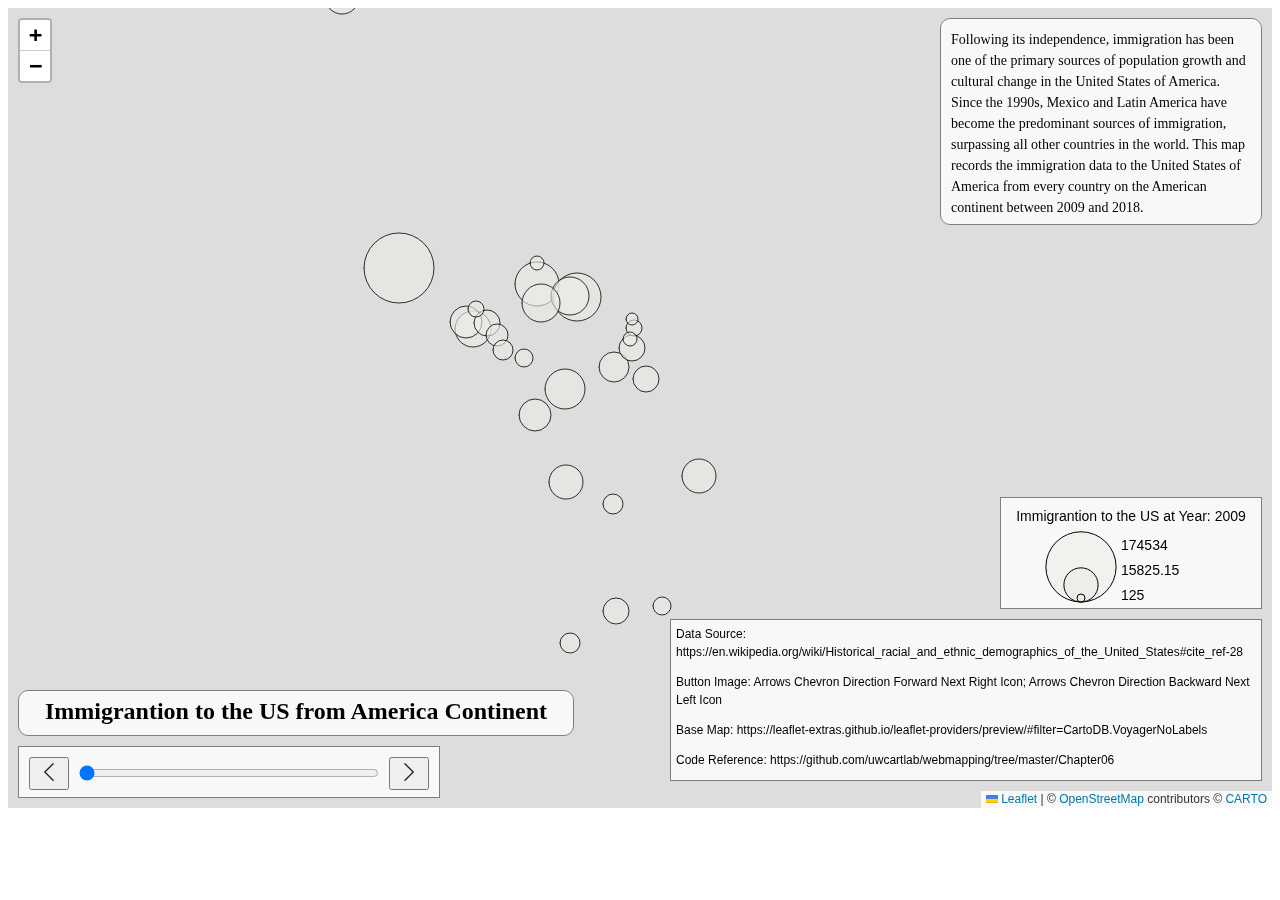
==== index.html @ ad01009b "576update" ====
<!DOCTYPE html>
<html lang="en">
    <head>
        <meta charset="utf-8">
        <meta name="viewport" content="width=device-width">
            <title></title>

        <!--put your external stylesheet links here-->
        <link rel = "stylesheet" href = "lib/leaflet/leaflet.css">
        <link rel = "stylesheet" href="css/style.css">
        <!--[if IE<9]>
            <link rel="stylesheet" href="css/style.ie.css">
        <![endif]-->
        
        <!--you can also place internal styles here
        place these within <style> tags-->  
        
    </head>

    <body>
        <!--put your initial page content here-->  
        <div id = "map"></div>

        <!--you can also use this space for internal scripts;
        place these within <script> tags-->

        <!--put your external script links here-->
        <script type = "text/javascript" src = "lib/leaflet/leaflet.js"></script>
        <script type="text/javascript" src="js/main.js"></script>
    </body>
</html>
---- lib/leaflet/leaflet.css ----
/* required styles */

.leaflet-pane,
.leaflet-tile,
.leaflet-marker-icon,
.leaflet-marker-shadow,
.leaflet-tile-container,
.leaflet-pane > svg,
.leaflet-pane > canvas,
.leaflet-zoom-box,
.leaflet-image-layer,
.leaflet-layer {
	position: absolute;
	left: 0;
	top: 0;
	}
.leaflet-container {
	overflow: hidden;
	}
.leaflet-tile,
.leaflet-marker-icon,
.leaflet-marker-shadow {
	-webkit-user-select: none;
	   -moz-user-select: none;
	        user-select: none;
	  -webkit-user-drag: none;
	}
/* Prevents IE11 from highlighting tiles in blue */
.leaflet-tile::selection {
	background: transparent;
}
/* Safari renders non-retina tile on retina better with this, but Chrome is worse */
.leaflet-safari .leaflet-tile {
	image-rendering: -webkit-optimize-contrast;
	}
/* hack that prevents hw layers "stretching" when loading new tiles */
.leaflet-safari .leaflet-tile-container {
	width: 1600px;
	height: 1600px;
	-webkit-transform-origin: 0 0;
	}
.leaflet-marker-icon,
.leaflet-marker-shadow {
	display: block;
	}
/* .leaflet-container svg: reset svg max-width decleration shipped in Joomla! (joomla.org) 3.x */
/* .leaflet-container img: map is broken in FF if you have max-width: 100% on tiles */
.leaflet-container .leaflet-overlay-pane svg {
	max-width: none !important;
	max-height: none !important;
	}
.leaflet-container .leaflet-marker-pane img,
.leaflet-container .leaflet-shadow-pane img,
.leaflet-container .leaflet-tile-pane img,
.leaflet-container img.leaflet-image-layer,
.leaflet-container .leaflet-tile {
	max-width: none !important;
	max-height: none !important;
	width: auto;
	padding: 0;
	}

.leaflet-container.leaflet-touch-zoom {
	-ms-touch-action: pan-x pan-y;
	touch-action: pan-x pan-y;
	}
.leaflet-container.leaflet-touch-drag {
	-ms-touch-action: pinch-zoom;
	/* Fallback for FF which doesn't support pinch-zoom */
	touch-action: none;
	touch-action: pinch-zoom;
}
.leaflet-container.leaflet-touch-drag.leaflet-touch-zoom {
	-ms-touch-action: none;
	touch-action: none;
}
.leaflet-container {
	-webkit-tap-highlight-color: transparent;
}
.leaflet-container a {
	-webkit-tap-highlight-color: rgba(51, 181, 229, 0.4);
}
.leaflet-tile {
	filter: inherit;
	visibility: hidden;
	}
.leaflet-tile-loaded {
	visibility: inherit;
	}
.leaflet-zoom-box {
	width: 0;
	height: 0;
	-moz-box-sizing: border-box;
	     box-sizing: border-box;
	z-index: 800;
	}
/* workaround for https://bugzilla.mozilla.org/show_bug.cgi?id=888319 */
.leaflet-overlay-pane svg {
	-moz-user-select: none;
	}

.leaflet-pane         { z-index: 400; }

.leaflet-tile-pane    { z-index: 200; }
.leaflet-overlay-pane { z-index: 400; }
.leaflet-shadow-pane  { z-index: 500; }
.leaflet-marker-pane  { z-index: 600; }
.leaflet-tooltip-pane   { z-index: 650; }
.leaflet-popup-pane   { z-index: 700; }

.leaflet-map-pane canvas { z-index: 100; }
.leaflet-map-pane svg    { z-index: 200; }

.leaflet-vml-shape {
	width: 1px;
	height: 1px;
	}
.lvml {
	behavior: url(#default#VML);
	display: inline-block;
	position: absolute;
	}


/* control positioning */

.leaflet-control {
	position: relative;
	z-index: 800;
	pointer-events: visiblePainted; /* IE 9-10 doesn't have auto */
	pointer-events: auto;
	}
.leaflet-top,
.leaflet-bottom {
	position: absolute;
	z-index: 1000;
	pointer-events: none;
	}
.leaflet-top {
	top: 0;
	}
.leaflet-right {
	right: 0;
	}
.leaflet-bottom {
	bottom: 0;
	}
.leaflet-left {
	left: 0;
	}
.leaflet-control {
	float: left;
	clear: both;
	}
.leaflet-right .leaflet-control {
	float: right;
	}
.leaflet-top .leaflet-control {
	margin-top: 10px;
	}
.leaflet-bottom .leaflet-control {
	margin-bottom: 10px;
	}
.leaflet-left .leaflet-control {
	margin-left: 10px;
	}
.leaflet-right .leaflet-control {
	margin-right: 10px;
	}


/* zoom and fade animations */

.leaflet-fade-anim .leaflet-popup {
	opacity: 0;
	-webkit-transition: opacity 0.2s linear;
	   -moz-transition: opacity 0.2s linear;
	        transition: opacity 0.2s linear;
	}
.leaflet-fade-anim .leaflet-map-pane .leaflet-popup {
	opacity: 1;
	}
.leaflet-zoom-animated {
	-webkit-transform-origin: 0 0;
	    -ms-transform-origin: 0 0;
	        transform-origin: 0 0;
	}
svg.leaflet-zoom-animated {
	will-change: transform;
}

.leaflet-zoom-anim .leaflet-zoom-animated {
	-webkit-transition: -webkit-transform 0.25s cubic-bezier(0,0,0.25,1);
	   -moz-transition:    -moz-transform 0.25s cubic-bezier(0,0,0.25,1);
	        transition:         transform 0.25s cubic-bezier(0,0,0.25,1);
	}
.leaflet-zoom-anim .leaflet-tile,
.leaflet-pan-anim .leaflet-tile {
	-webkit-transition: none;
	   -moz-transition: none;
	        transition: none;
	}

.leaflet-zoom-anim .leaflet-zoom-hide {
	visibility: hidden;
	}


/* cursors */

.leaflet-interactive {
	cursor: pointer;
	}
.leaflet-grab {
	cursor: -webkit-grab;
	cursor:    -moz-grab;
	cursor:         grab;
	}
.leaflet-crosshair,
.leaflet-crosshair .leaflet-interactive {
	cursor: crosshair;
	}
.leaflet-popup-pane,
.leaflet-control {
	cursor: auto;
	}
.leaflet-dragging .leaflet-grab,
.leaflet-dragging .leaflet-grab .leaflet-interactive,
.leaflet-dragging .leaflet-marker-draggable {
	cursor: move;
	cursor: -webkit-grabbing;
	cursor:    -moz-grabbing;
	cursor:         grabbing;
	}

/* marker & overlays interactivity */
.leaflet-marker-icon,
.leaflet-marker-shadow,
.leaflet-image-layer,
.leaflet-pane > svg path,
.leaflet-tile-container {
	pointer-events: none;
	}

.leaflet-marker-icon.leaflet-interactive,
.leaflet-image-layer.leaflet-interactive,
.leaflet-pane > svg path.leaflet-interactive,
svg.leaflet-image-layer.leaflet-interactive path {
	pointer-events: visiblePainted; /* IE 9-10 doesn't have auto */
	pointer-events: auto;
	}

/* visual tweaks */

.leaflet-container {
	background: #ddd;
	outline-offset: 1px;
	}
.leaflet-container a {
	color: #0078A8;
	}
.leaflet-zoom-box {
	border: 2px dotted #38f;
	background: rgba(255,255,255,0.5);
	}


/* general typography */
.leaflet-container {
	font-family: "Helvetica Neue", Arial, Helvetica, sans-serif;
	font-size: 12px;
	font-size: 0.75rem;
	line-height: 1.5;
	}


/* general toolbar styles */

.leaflet-bar {
	box-shadow: 0 1px 5px rgba(0,0,0,0.65);
	border-radius: 4px;
	}
.leaflet-bar a {
	background-color: #fff;
	border-bottom: 1px solid #ccc;
	width: 26px;
	height: 26px;
	line-height: 26px;
	display: block;
	text-align: center;
	text-decoration: none;
	color: black;
	}
.leaflet-bar a,
.leaflet-control-layers-toggle {
	background-position: 50% 50%;
	background-repeat: no-repeat;
	display: block;
	}
.leaflet-bar a:hover,
.leaflet-bar a:focus {
	background-color: #f4f4f4;
	}
.leaflet-bar a:first-child {
	border-top-left-radius: 4px;
	border-top-right-radius: 4px;
	}
.leaflet-bar a:last-child {
	border-bottom-left-radius: 4px;
	border-bottom-right-radius: 4px;
	border-bottom: none;
	}
.leaflet-bar a.leaflet-disabled {
	cursor: default;
	background-color: #f4f4f4;
	color: #bbb;
	}

.leaflet-touch .leaflet-bar a {
	width: 30px;
	height: 30px;
	line-height: 30px;
	}
.leaflet-touch .leaflet-bar a:first-child {
	border-top-left-radius: 2px;
	border-top-right-radius: 2px;
	}
.leaflet-touch .leaflet-bar a:last-child {
	border-bottom-left-radius: 2px;
	border-bottom-right-radius: 2px;
	}

/* zoom control */

.leaflet-control-zoom-in,
.leaflet-control-zoom-out {
	font: bold 18px 'Lucida Console', Monaco, monospace;
	text-indent: 1px;
	}

.leaflet-touch .leaflet-control-zoom-in, .leaflet-touch .leaflet-control-zoom-out  {
	font-size: 22px;
	}


/* layers control */

.leaflet-control-layers {
	box-shadow: 0 1px 5px rgba(0,0,0,0.4);
	background: #fff;
	border-radius: 5px;
	}
.leaflet-control-layers-toggle {
	background-image: url(images/layers.png);
	width: 36px;
	height: 36px;
	}
.leaflet-retina .leaflet-control-layers-toggle {
	background-image: url(images/layers-2x.png);
	background-size: 26px 26px;
	}
.leaflet-touch .leaflet-control-layers-toggle {
	width: 44px;
	height: 44px;
	}
.leaflet-control-layers .leaflet-control-layers-list,
.leaflet-control-layers-expanded .leaflet-control-layers-toggle {
	display: none;
	}
.leaflet-control-layers-expanded .leaflet-control-layers-list {
	display: block;
	position: relative;
	}
.leaflet-control-layers-expanded {
	padding: 6px 10px 6px 6px;
	color: #333;
	background: #fff;
	}
.leaflet-control-layers-scrollbar {
	overflow-y: scroll;
	overflow-x: hidden;
	padding-right: 5px;
	}
.leaflet-control-layers-selector {
	margin-top: 2px;
	position: relative;
	top: 1px;
	}
.leaflet-control-layers label {
	display: block;
	font-size: 13px;
	font-size: 1.08333em;
	}
.leaflet-control-layers-separator {
	height: 0;
	border-top: 1px solid #ddd;
	margin: 5px -10px 5px -6px;
	}

/* Default icon URLs */
.leaflet-default-icon-path { /* used only in path-guessing heuristic, see L.Icon.Default */
	background-image: url(images/marker-icon.png);
	}


/* attribution and scale controls */

.leaflet-container .leaflet-control-attribution {
	background: #fff;
	background: rgba(255, 255, 255, 0.8);
	margin: 0;
	}
.leaflet-control-attribution,
.leaflet-control-scale-line {
	padding: 0 5px;
	color: #333;
	line-height: 1.4;
	}
.leaflet-control-attribution a {
	text-decoration: none;
	}
.leaflet-control-attribution a:hover,
.leaflet-control-attribution a:focus {
	text-decoration: underline;
	}
.leaflet-attribution-flag {
	display: inline !important;
	vertical-align: baseline !important;
	width: 1em;
	height: 0.6669em;
	}
.leaflet-left .leaflet-control-scale {
	margin-left: 5px;
	}
.leaflet-bottom .leaflet-control-scale {
	margin-bottom: 5px;
	}
.leaflet-control-scale-line {
	border: 2px solid #777;
	border-top: none;
	line-height: 1.1;
	padding: 2px 5px 1px;
	white-space: nowrap;
	-moz-box-sizing: border-box;
	     box-sizing: border-box;
	background: rgba(255, 255, 255, 0.8);
	text-shadow: 1px 1px #fff;
	}
.leaflet-control-scale-line:not(:first-child) {
	border-top: 2px solid #777;
	border-bottom: none;
	margin-top: -2px;
	}
.leaflet-control-scale-line:not(:first-child):not(:last-child) {
	border-bottom: 2px solid #777;
	}

.leaflet-touch .leaflet-control-attribution,
.leaflet-touch .leaflet-control-layers,
.leaflet-touch .leaflet-bar {
	box-shadow: none;
	}
.leaflet-touch .leaflet-control-layers,
.leaflet-touch .leaflet-bar {
	border: 2px solid rgba(0,0,0,0.2);
	background-clip: padding-box;
	}


/* popup */

.leaflet-popup {
	position: absolute;
	text-align: center;
	margin-bottom: 20px;
	}
.leaflet-popup-content-wrapper {
	padding: 1px;
	text-align: left;
	border-radius: 12px;
	}
.leaflet-popup-content {
	margin: 13px 24px 13px 20px;
	line-height: 1.3;
	font-size: 13px;
	font-size: 1.08333em;
	min-height: 1px;
	}
.leaflet-popup-content p {
	margin: 17px 0;
	margin: 1.3em 0;
	}
.leaflet-popup-tip-container {
	width: 40px;
	height: 20px;
	position: absolute;
	left: 50%;
	margin-top: -1px;
	margin-left: -20px;
	overflow: hidden;
	pointer-events: none;
	}
.leaflet-popup-tip {
	width: 17px;
	height: 17px;
	padding: 1px;

	margin: -10px auto 0;
	pointer-events: auto;

	-webkit-transform: rotate(45deg);
	   -moz-transform: rotate(45deg);
	    -ms-transform: rotate(45deg);
	        transform: rotate(45deg);
	}
.leaflet-popup-content-wrapper,
.leaflet-popup-tip {
	background: white;
	color: #333;
	box-shadow: 0 3px 14px rgba(0,0,0,0.4);
	}
.leaflet-container a.leaflet-popup-close-button {
	position: absolute;
	top: 0;
	right: 0;
	border: none;
	text-align: center;
	width: 24px;
	height: 24px;
	font: 16px/24px Tahoma, Verdana, sans-serif;
	color: #757575;
	text-decoration: none;
	background: transparent;
	}
.leaflet-container a.leaflet-popup-close-button:hover,
.leaflet-container a.leaflet-popup-close-button:focus {
	color: #585858;
	}
.leaflet-popup-scrolled {
	overflow: auto;
	}

.leaflet-oldie .leaflet-popup-content-wrapper {
	-ms-zoom: 1;
	}
.leaflet-oldie .leaflet-popup-tip {
	width: 24px;
	margin: 0 auto;

	-ms-filter: "progid:DXImageTransform.Microsoft.Matrix(M11=0.70710678, M12=0.70710678, M21=-0.70710678, M22=0.70710678)";
	filter: progid:DXImageTransform.Microsoft.Matrix(M11=0.70710678, M12=0.70710678, M21=-0.70710678, M22=0.70710678);
	}

.leaflet-oldie .leaflet-control-zoom,
.leaflet-oldie .leaflet-control-layers,
.leaflet-oldie .leaflet-popup-content-wrapper,
.leaflet-oldie .leaflet-popup-tip {
	border: 1px solid #999;
	}


/* div icon */

.leaflet-div-icon {
	background: #fff;
	border: 1px solid #666;
	}


/* Tooltip */
/* Base styles for the element that has a tooltip */
.leaflet-tooltip {
	position: absolute;
	padding: 6px;
	background-color: #fff;
	border: 1px solid #fff;
	border-radius: 3px;
	color: #222;
	white-space: nowrap;
	-webkit-user-select: none;
	-moz-user-select: none;
	-ms-user-select: none;
	user-select: none;
	pointer-events: none;
	box-shadow: 0 1px 3px rgba(0,0,0,0.4);
	}
.leaflet-tooltip.leaflet-interactive {
	cursor: pointer;
	pointer-events: auto;
	}
.leaflet-tooltip-top:before,
.leaflet-tooltip-bottom:before,
.leaflet-tooltip-left:before,
.leaflet-tooltip-right:before {
	position: absolute;
	pointer-events: none;
	border: 6px solid transparent;
	background: transparent;
	content: "";
	}

/* Directions */

.leaflet-tooltip-bottom {
	margin-top: 6px;
}
.leaflet-tooltip-top {
	margin-top: -6px;
}
.leaflet-tooltip-bottom:before,
.leaflet-tooltip-top:before {
	left: 50%;
	margin-left: -6px;
	}
.leaflet-tooltip-top:before {
	bottom: 0;
	margin-bottom: -12px;
	border-top-color: #fff;
	}
.leaflet-tooltip-bottom:before {
	top: 0;
	margin-top: -12px;
	margin-left: -6px;
	border-bottom-color: #fff;
	}
.leaflet-tooltip-left {
	margin-left: -6px;
}
.leaflet-tooltip-right {
	margin-left: 6px;
}
.leaflet-tooltip-left:before,
.leaflet-tooltip-right:before {
	top: 50%;
	margin-top: -6px;
	}
.leaflet-tooltip-left:before {
	right: 0;
	margin-right: -12px;
	border-left-color: #fff;
	}
.leaflet-tooltip-right:before {
	left: 0;
	margin-left: -12px;
	border-right-color: #fff;
	}

/* Printing */
	
@media print {
	/* Prevent printers from removing background-images of controls. */
	.leaflet-control {
		-webkit-print-color-adjust: exact;
		print-color-adjust: exact;
		}
	}
---- css/style.css ----
#map {
    height: 800px;
    width: 100%;
    display: inline-block;
}

.leaflet-popup-content p {
    margin: .2em;
}


.sequence-control-container {
    width: 400px;
    height: 30px;
    background-color: rgba(255,255,255,0.8);
    padding: 10px;
    line-height: 40px;
    text-align: center;
    border: solid gray 1px;
}

.range-slider {
    width: 300px;
}


.step {
	width: 40px;
}

.step img {
	width: 100%;
  height: auto;
}


#forward {
    float: right;
}

#backward {
    float: left;
}

.legend-control-container {
    width: 250px;
    height: 100px;
    font-size: 14px;
    background-color: rgba(255,255,255,0.8);
    padding: 5px;
    text-align: center;
    border: solid gray 1px;
}

.legend-control-container p{
     margin: .2em;
}

.text-container {
    width: 300px;
    height: 185px;
    background-color: rgba(255,255,255,0.8);
    padding: 10px;
    font-size: 14px;
    font-family: "Times New Roman", Times, serif;
    border: solid gray 1px;
    border-radius: 10px;
}

.titletext {
    width: 550px;
    height: 40px;
    background-color: rgba(255,255,255,0.8);
    padding: 2px;
    font-size: 24px;
    text-align: center;
    font-weight: bold;
    font-family: "Times New Roman", Times, serif;
    border: solid gray 1px;
    border-radius: 10px;

}

.citestext {
    width: 580px;
    height: 150px;
    background-color: rgba(255,255,255,0.8);
    padding: 5px;
    font-size: 12px;
    border: solid gray 1px;
}
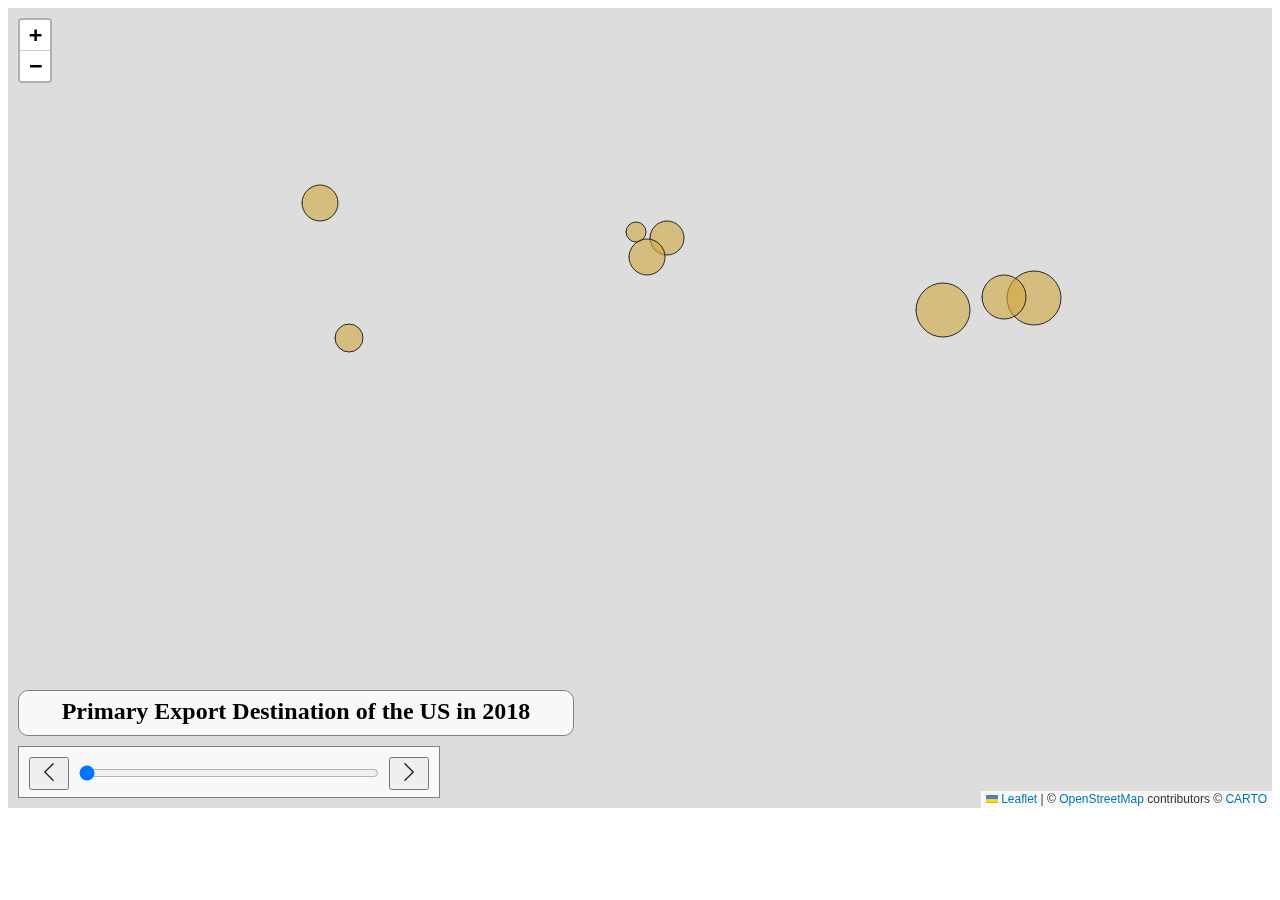
==== commit 7733b481: "version 1" ====
--- a/index.html
+++ b/index.html
@@ -26,6 +26,6 @@
 
         <!--put your external script links here-->
         <script type = "text/javascript" src = "lib/leaflet/leaflet.js"></script>
-        <script type="text/javascript" src="js/main.js"></script>
+        <script type="text/javascript" src="js/v2.js"></script>
     </body>
 </html>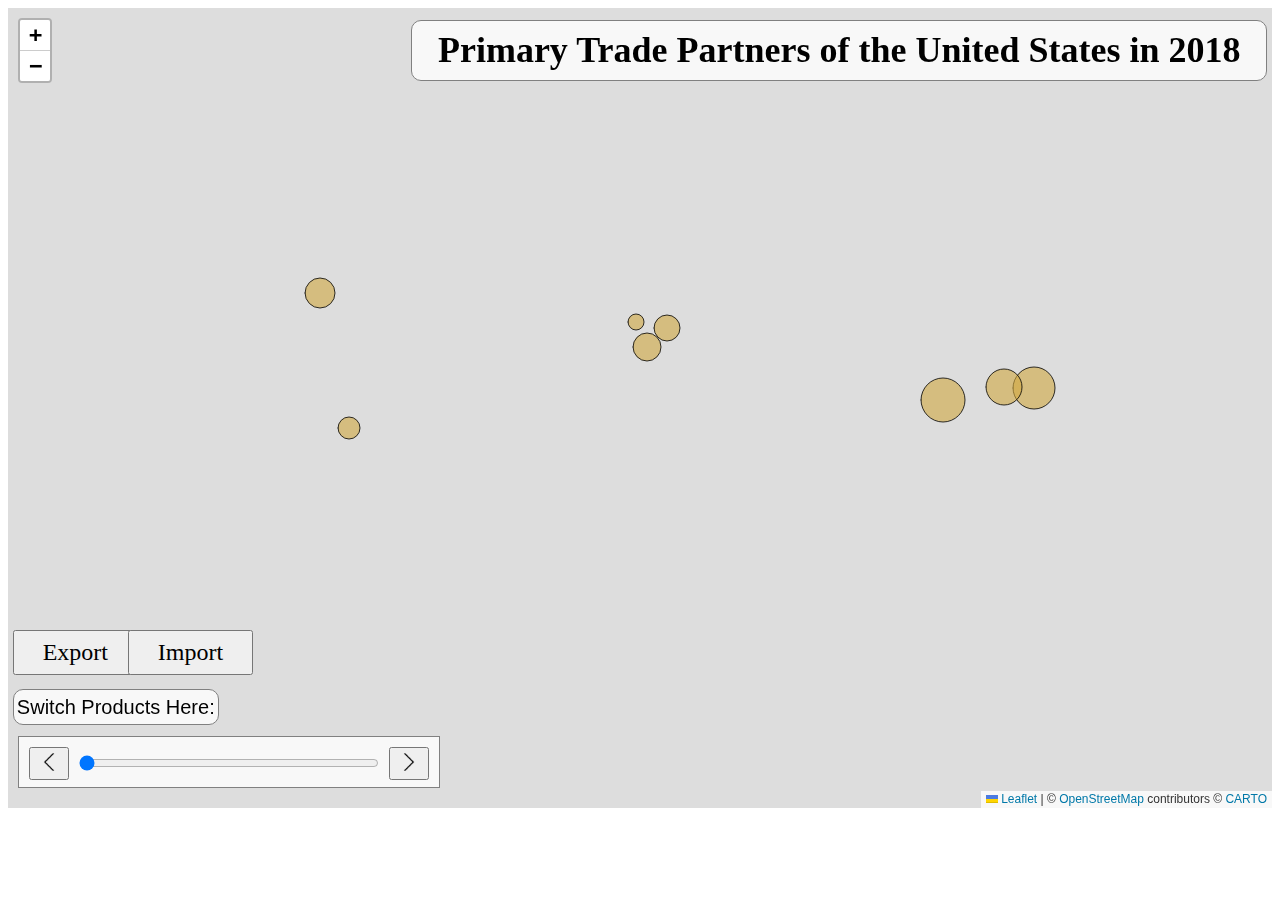
==== commit 1c5dc5e6: "version3" ====
--- a/index.html
+++ b/index.html
@@ -19,8 +19,13 @@
 
     <body>
         <!--put your initial page content here-->  
+        <button class = "switch" id="export">Export</button> <button class="switch" id="import">Import</button>
+          
         <div id = "map"></div>
 
+
+        
+       
         <!--you can also use this space for internal scripts;
         place these within <script> tags-->
 
--- a/css/style.css
+++ b/css/style.css
@@ -1,8 +1,26 @@
 #map {
     height: 800px;
     width: 100%;
+    z-index: 0;
     display: inline-block;
 }
+
+#data-updater {
+    font-family: Arial, Helvetica, sans-serif;
+    position: fixed;
+    background-color: rgba(255,255,255,0.8);  
+    border: solid gray 1px;
+    border-radius: 10px;
+    text-align: left;
+    line-height: 1.75;
+    align-items: top;
+    justify-content: top;
+    padding: 3px;
+    bottom: 130px;
+    right: 1%;
+    z-index: 2;
+}
+  
 
 .leaflet-popup-content p {
     margin: .2em;
@@ -10,6 +28,8 @@
 
 
 .sequence-control-container {
+    position: absolute;
+    bottom: 10px;
     width: 400px;
     height: 30px;
     background-color: rgba(255,255,255,0.8);
@@ -68,11 +88,14 @@
 }
 
 .titletext {
-    width: 550px;
-    height: 40px;
+    position: fixed;
+    right: 1%;
+    top: 20px;
+    width: 850px;
+    height: 55px;
     background-color: rgba(255,255,255,0.8);
     padding: 2px;
-    font-size: 24px;
+    font-size: 36px;
     text-align: center;
     font-weight: bold;
     font-family: "Times New Roman", Times, serif;
@@ -88,4 +111,55 @@
     padding: 5px;
     font-size: 12px;
     border: solid gray 1px;
+}
+
+/*button.switch {
+    position: fixed;
+    z-index: 1;
+    right: 50%;
+    bottom: 150px;
+    height: 150px;
+    width: 200px;
+
+    font-size: 24px; 
+    font-family: "Times New Roman", Times, serif;
+  }*/
+
+button#export {
+  position: fixed;
+  z-index: 1;
+  left: 1%;
+  bottom: 225px;
+  height: 45px;
+  width: 125px;
+  font-size: 24px; 
+  font-family: "Times New Roman", Times, serif;
+}
+
+button#import {
+  position: fixed;
+  z-index: 1;
+  left: 10%;
+  bottom: 225px;
+  height: 45px;
+  width: 125px;
+  font-size: 24px; 
+  font-family: "Times New Roman", Times, serif;
+}
+
+.infotext {
+    position: fixed;
+    z-index: 1;
+    left: 1%;
+    bottom: 175px;
+    width: 200px;
+    height: 30px;
+    background-color: rgba(255,255,255,0.8);
+    padding: 2px;
+    font-size: 20px;
+    text-align: center;
+    font-family: Arial, Helvetica, sans-serif;
+    border: solid gray 1px;
+    border-radius: 10px;
+
 }